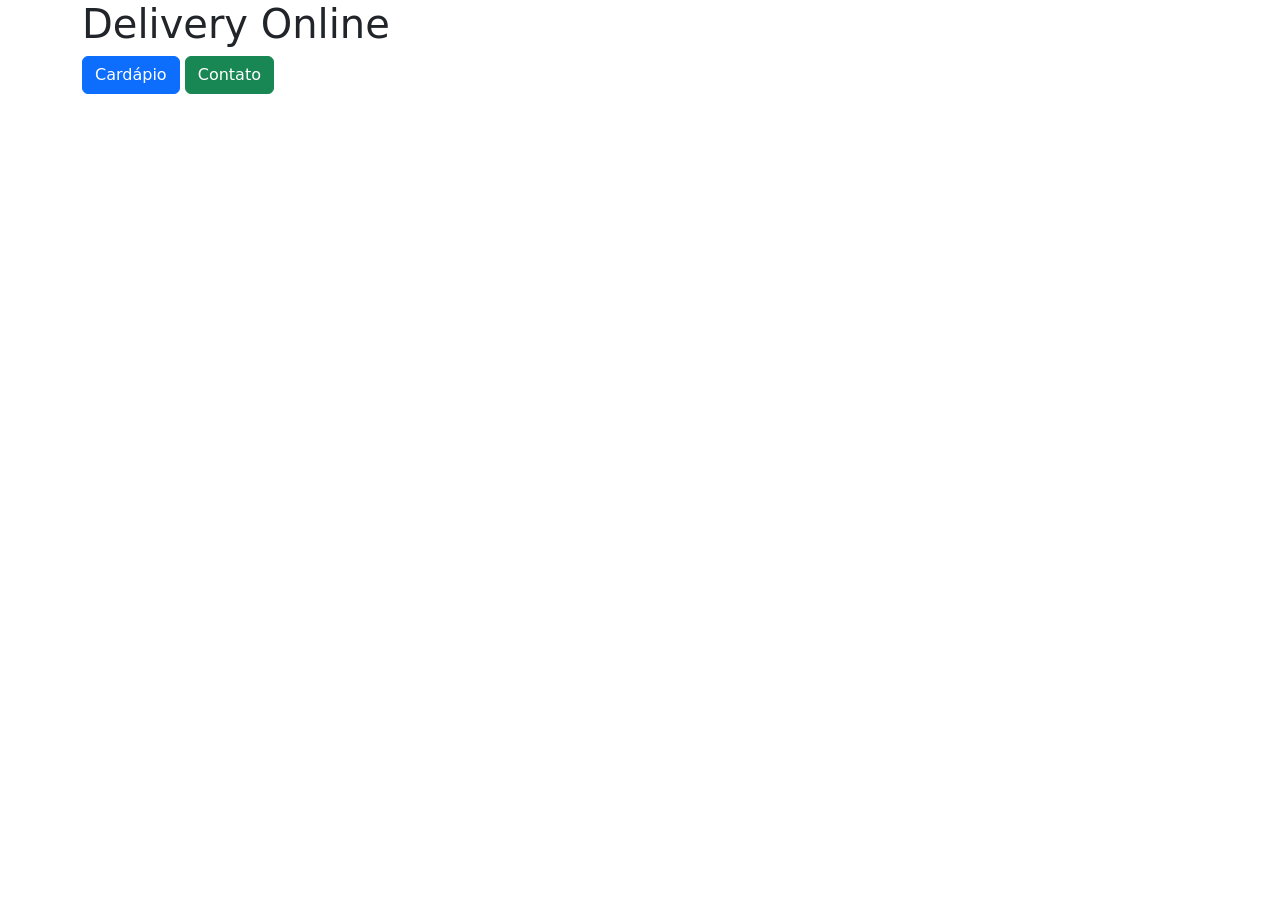
==== index.html @ 5d5c28ef "Add files via upload" ====
<!DOCTYPE html>
<html>
<head>
    <title>Delivery</title>

    <link href="https://cdn.jsdelivr.net/npm/bootstrap@5.3.0/dist/css/bootstrap.min.css" rel="stylesheet">
</head>

<body class="container">

    <h1>Delivery Online</h1>

    <a href="/cardapio" class="btn btn-primary">
        Cardápio
    </a>

    <a href="/contato" class="btn btn-success">
        Contato
    </a>

</body>
</html>
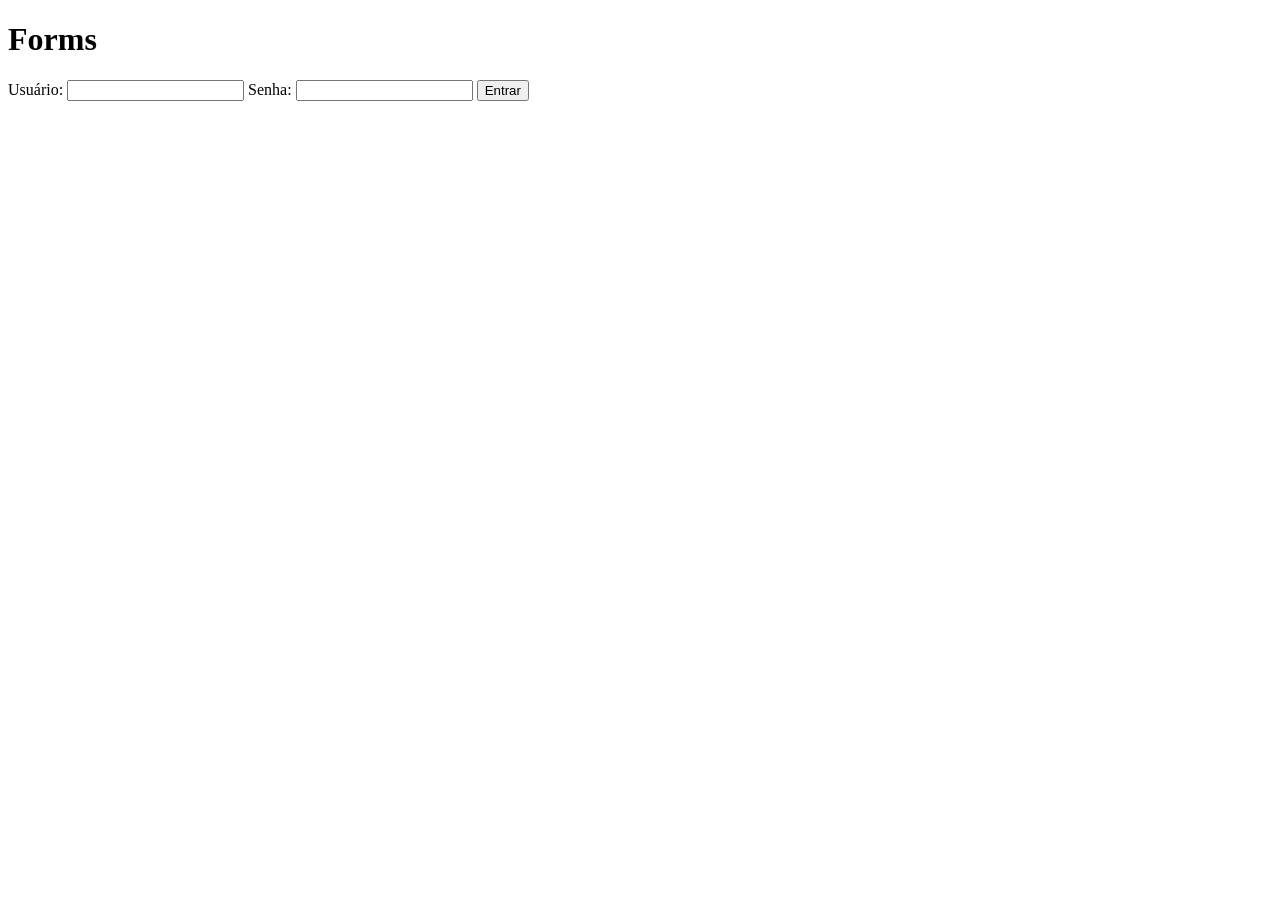
==== commit aa7847d9: "Add files via upload" ====
--- a/index.html
+++ b/index.html
@@ -1,22 +1,20 @@
 <!DOCTYPE html>
-<html>
+<html lang="en">
 <head>
-    <title>Delivery</title>
-
-    <link href="https://cdn.jsdelivr.net/npm/bootstrap@5.3.0/dist/css/bootstrap.min.css" rel="stylesheet">
+    <meta charset="UTF-8">
+    <meta name="viewport" content="width=device-width, initial-scale=1.0">
+    <title>Document</title>
 </head>
-
-<body class="container">
-
-    <h1>Delivery Online</h1>
-
-    <a href="/cardapio" class="btn btn-primary">
-        Cardápio
-    </a>
-
-    <a href="/contato" class="btn btn-success">
-        Contato
-    </a>
-
+<body>
+    <h1>Forms</h1>
+    
+    <form action="/autenticar">
+        <label>Usuário:</label>
+        <input type="password" name="Usuário">
+        <label>Senha: </label>
+        <input type="password" name="Senha">
+        <button type="submit">Entrar</button>
+    </form>
+    
 </body>
 </html>
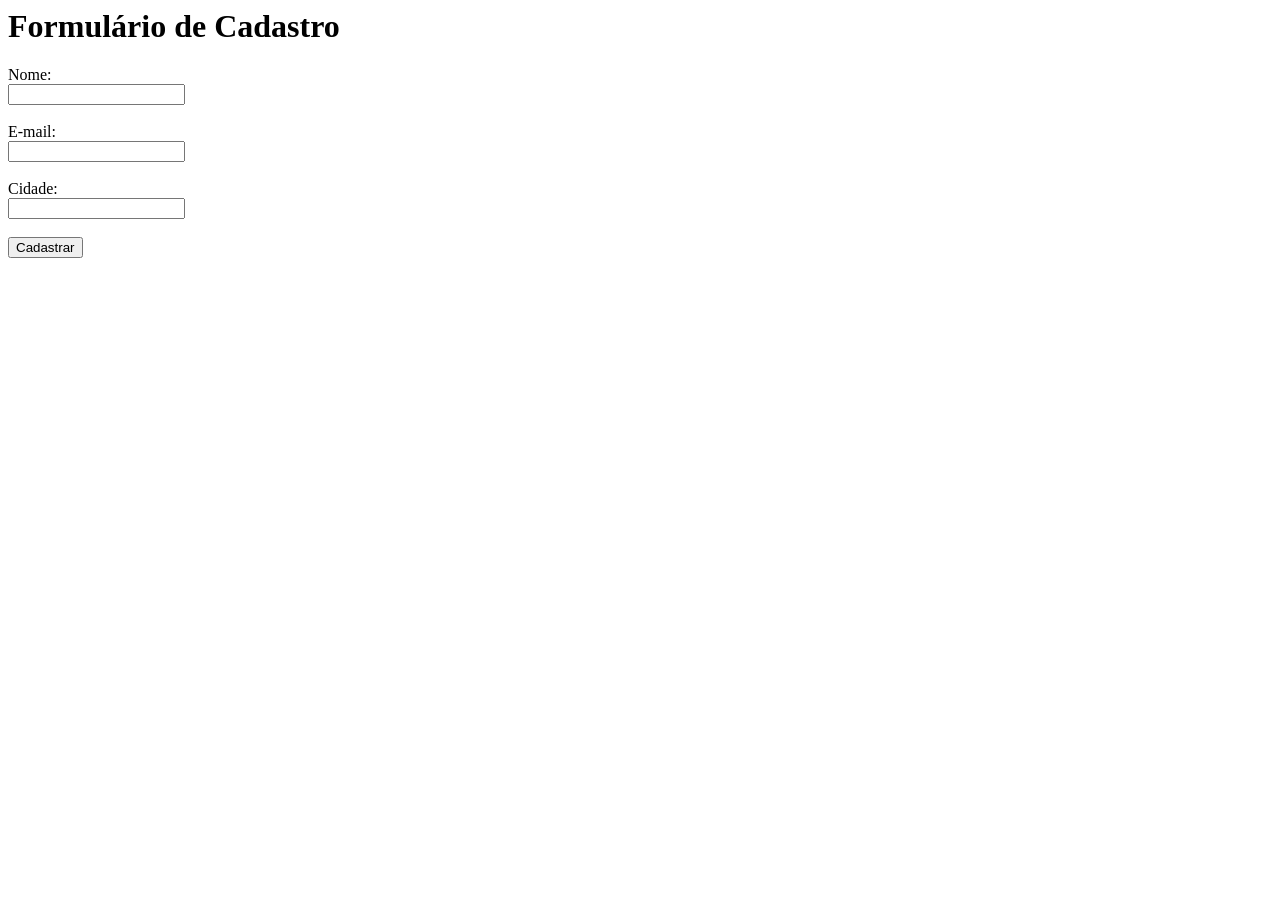
==== commit 535a9ff2: "Add files via upload produção dia 03/06" ====
--- a/index.html
+++ b/index.html
@@ -1,20 +1,17 @@
-<!DOCTYPE html>
-<html lang="en">
-<head>
-    <meta charset="UTF-8">
-    <meta name="viewport" content="width=device-width, initial-scale=1.0">
-    <title>Document</title>
-</head>
+<html lang="pt-BR">
 <body>
-    <h1>Forms</h1>
-    
-    <form action="/autenticar">
-        <label>Usuário:</label>
-        <input type="password" name="Usuário">
-        <label>Senha: </label>
-        <input type="password" name="Senha">
-        <button type="submit">Entrar</button>
+    <h1>Formulário de Cadastro</h1>
+    <form action="/validacao" method="POST">
+        <label for="nome">Nome:</label><br>
+        <input type="text" id="nome" name="nome"><br><br>
+
+        <label for="email">E-mail:</label><br>
+        <input type="email" id="email" name="email"><br><br>
+
+        <label for="cidade">Cidade:</label><br>
+        <input type="text" id="cidade" name="cidade"><br><br>
+
+        <button type="submit">Cadastrar</button>
     </form>
-    
 </body>
 </html>
